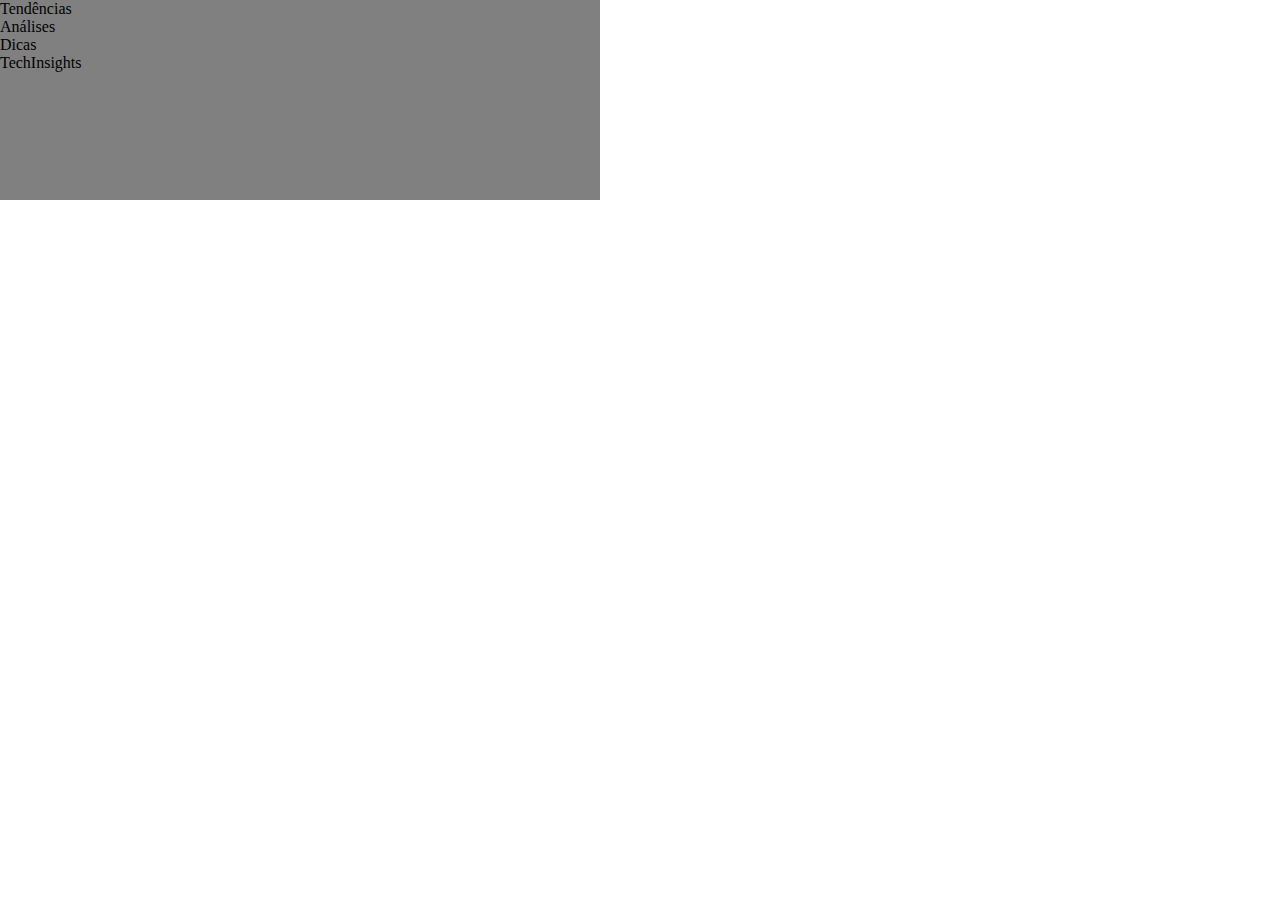
==== index.html @ 055eb8c9 "1" ====
<!DOCTYPE html>
<html lang="en">
<head>
    <meta charset="UTF-8">
    <meta name="viewport" content="width=device-width, initial-scale=1.0">
    <title>Ex11Dezembro</title>
    <link rel="stylesheet" type="text/css" href="style.css" />
</head>
<body>

    <div class="container">
        <div class="box" id="Tendencias">Tendências</div>
        <div class="box" id="Analises">Análises</div>
        <div class="box" id="Dicas">Dicas</div>
        <div class="box" id="Tech">TechInsights</div>
    </div>
    
</body>
</html>
---- style.css ----
{
    box-sizing: border-box;
}

body {
    margin: 0;
    padding: 0;
}

.container{
    width: 600px;
    height: 200px;
    background-color: gray;
}
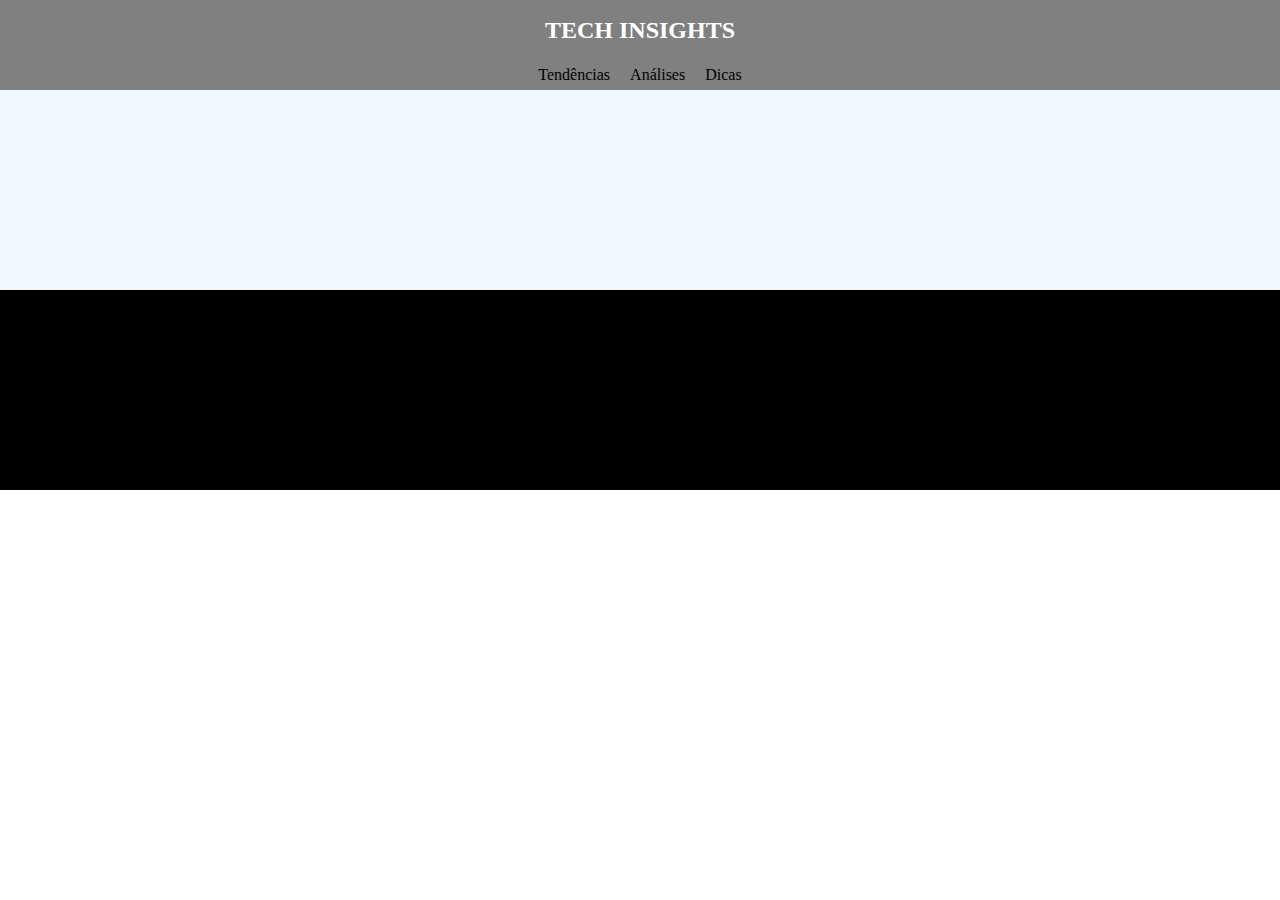
==== commit fd4283b1: "3" ====
--- a/index.html
+++ b/index.html
@@ -7,13 +7,36 @@
     <link rel="stylesheet" type="text/css" href="style.css" />
 </head>
 <body>
+  <header>
+    <div class="primeirocontainer">
+        <div class="primeirobox" id="Tech"> <h2>TECH INSIGHTS</h2></div>
+    </div>
+  </header>
 
+  <nav> 
     <div class="container">
         <div class="box" id="Tendencias">Tendências</div>
         <div class="box" id="Analises">Análises</div>
         <div class="box" id="Dicas">Dicas</div>
-        <div class="box" id="Tech">TechInsights</div>
     </div>
+  </nav>
+ 
+
+<main>
+    <div class="containermain1">
+        
+
+    </div>
+
+    <div class="containermain2">
+        
+    </div>
+
+</main>
+
+<footer>
+
+</footer>
     
 </body>
 </html>--- a/style.css
+++ b/style.css
@@ -7,8 +7,52 @@
     padding: 0;
 }
 
+.primeirocontainer{
+    width:auto;
+    height: 60px;
+    background-color: gray;
+
+    display: flex;
+    flex-diretion: row;
+    justify-content: center;
+    align-items: center;
+}
+
+.primeirobox{
+    color:white
+    
+}
+
 .container{
-    width: 600px;
+    width:auto;
+    height: 30px;
+    background-color: gray;
+    text-align: center;
+
+    display: flex;
+    flex-diretion: row;
+    justify-content: center;
+    align-items: center;
+}
+
+.box{
+    margin: 10px;
+}
+
+.containermain1{
+    width:auto;
     height: 200px;
-    background-color: gray;
-}+    display:flex;
+    flex-diretion: column;
+
+    background-color: aliceblue;
+}
+
+.containermain2{
+    width:auto;
+    height: 200px;
+    display:flex;
+    flex-diretion: column;
+    background-color: black;
+
+}
